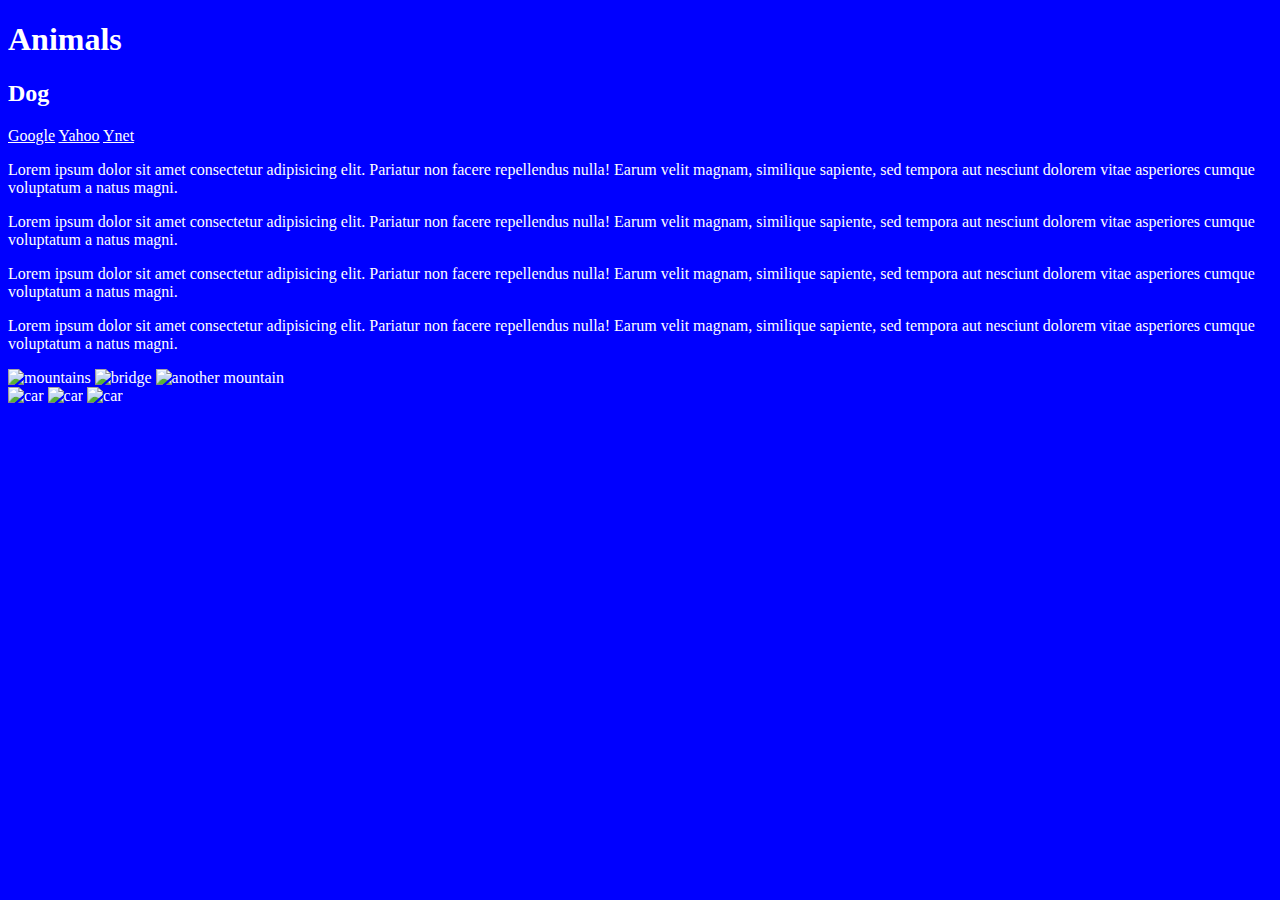
==== mission/index.html @ 7cd11c52 "mission" ====
<!DOCTYPE html>
<html lang="en">
  <head>
    <meta charset="UTF-8" />
    <meta http-equiv="X-UA-Compatible" content="IE=edge" />
    <meta name="viewport" content="width=device-width, initial-scale=1.0" />
    <title>Mission</title>
    <link rel="stylesheet" href="./css/index.css" />
  </head>
  <body>
    <h1>Animals</h1>
    <h2>Dog</h2>
    <div>
      <a href="https://www.google.com">Google</a>
      <a href="https://www.yahoo.com">Yahoo</a>
      <a href="https://www.ynet.co.il">Ynet</a>
    </div>
    <p>
      Lorem ipsum dolor sit amet consectetur adipisicing elit. Pariatur non
      facere repellendus nulla! Earum velit magnam, similique sapiente, sed
      tempora aut nesciunt dolorem vitae asperiores cumque voluptatum a natus
      magni.
    </p>
    <p>
      Lorem ipsum dolor sit amet consectetur adipisicing elit. Pariatur non
      facere repellendus nulla! Earum velit magnam, similique sapiente, sed
      tempora aut nesciunt dolorem vitae asperiores cumque voluptatum a natus
      magni.
    </p>
    <p>
      Lorem ipsum dolor sit amet consectetur adipisicing elit. Pariatur non
      facere repellendus nulla! Earum velit magnam, similique sapiente, sed
      tempora aut nesciunt dolorem vitae asperiores cumque voluptatum a natus
      magni.
    </p>
    <p>
      Lorem ipsum dolor sit amet consectetur adipisicing elit. Pariatur non
      facere repellendus nulla! Earum velit magnam, similique sapiente, sed
      tempora aut nesciunt dolorem vitae asperiores cumque voluptatum a natus
      magni.
    </p>
    <img
      src="https://image.shutterstock.com/image-photo/mountains-under-mist-morning-amazing-260nw-1725825019.jpg"
      alt="mountains"
    />
    <img
      src="https://thumbs.dreamstime.com/b/beautiful-rain-forest-ang-ka-nature-trail-doi-inthanon-national-park-thailand-36703721.jpg"
      alt="bridge"
    />
    <img
      src="https://helpx.adobe.com/content/dam/help/en/photoshop/using/convert-color-image-black-white/jcr_content/main-pars/before_and_after/image-before/Landscape-Color.jpg"
      alt="another mountain"
    />
    <div>
      <img
        src="https://stimg.cardekho.com/images/carexteriorimages/930x620/Hyundai/Venue/9154/1655441194954/front-left-side-47.jpg?tr=w-375"
        alt="car"
        class="small-img"
      />
      <img
        src="https://stimg.cardekho.com/images/carexteriorimages/930x620/Hyundai/Venue/9154/1655441194954/front-left-side-47.jpg?tr=w-375"
        alt="car"
        class="small-img"
      />
      <img
        src="https://stimg.cardekho.com/images/carexteriorimages/930x620/Hyundai/Venue/9154/1655441194954/front-left-side-47.jpg?tr=w-375"
        alt="car"
        class="small-img"
      />
    </div>
  </body>
</html>
---- mission/css/index.css ----
html,
body {
  background-color: blue;
  color: white;
}

a {
  color: white;
}

.small-img {
  width: 20rem;
}
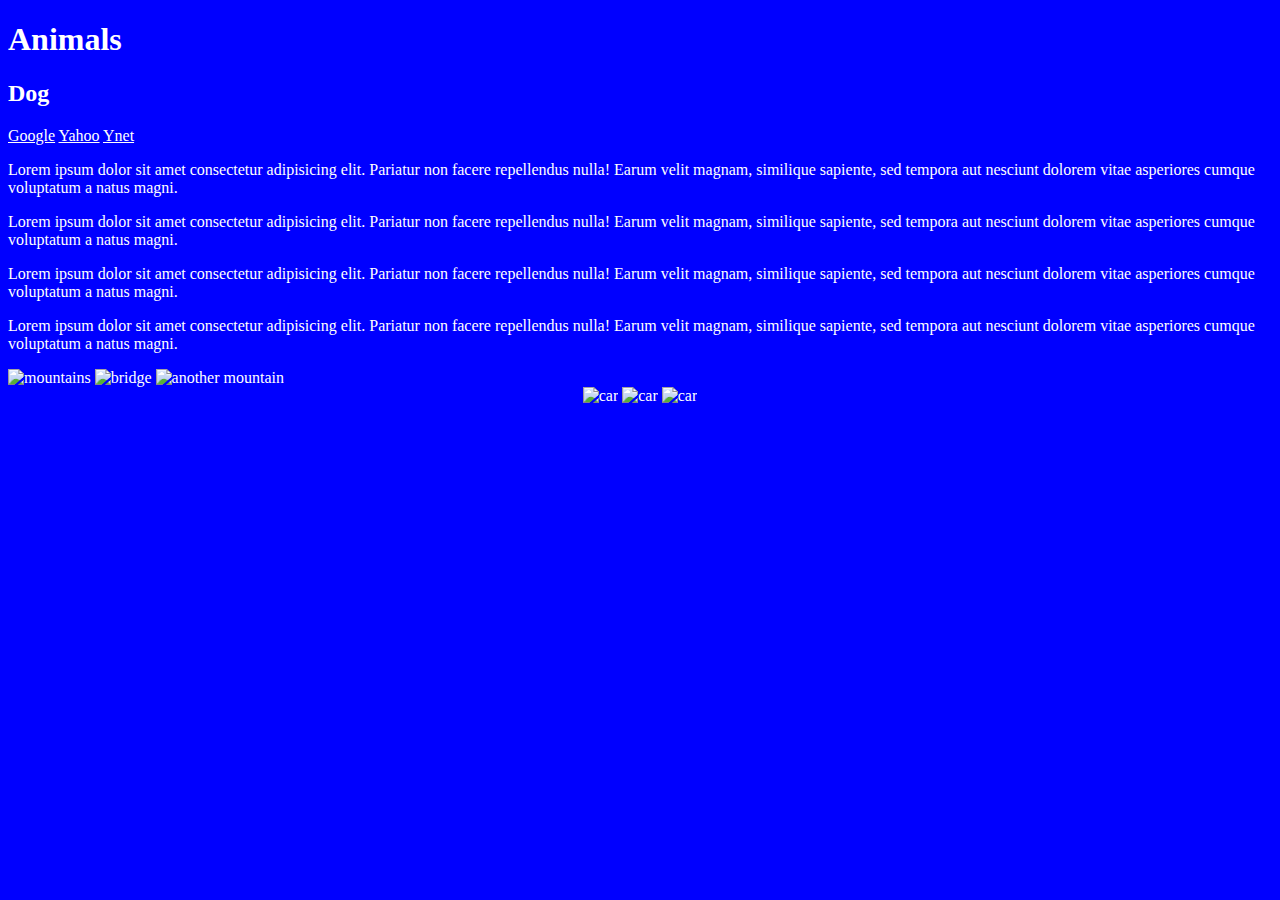
==== commit 01cea515: "mission" ====
--- a/mission/index.html
+++ b/mission/index.html
@@ -51,7 +51,7 @@
       src="https://helpx.adobe.com/content/dam/help/en/photoshop/using/convert-color-image-black-white/jcr_content/main-pars/before_and_after/image-before/Landscape-Color.jpg"
       alt="another mountain"
     />
-    <div>
+    <div class="imgs-div">
       <img
         src="https://stimg.cardekho.com/images/carexteriorimages/930x620/Hyundai/Venue/9154/1655441194954/front-left-side-47.jpg?tr=w-375"
         alt="car"
--- a/mission/css/index.css
+++ b/mission/css/index.css
@@ -11,3 +11,7 @@
 .small-img {
   width: 20rem;
 }
+
+.imgs-div {
+  text-align: center;
+}
